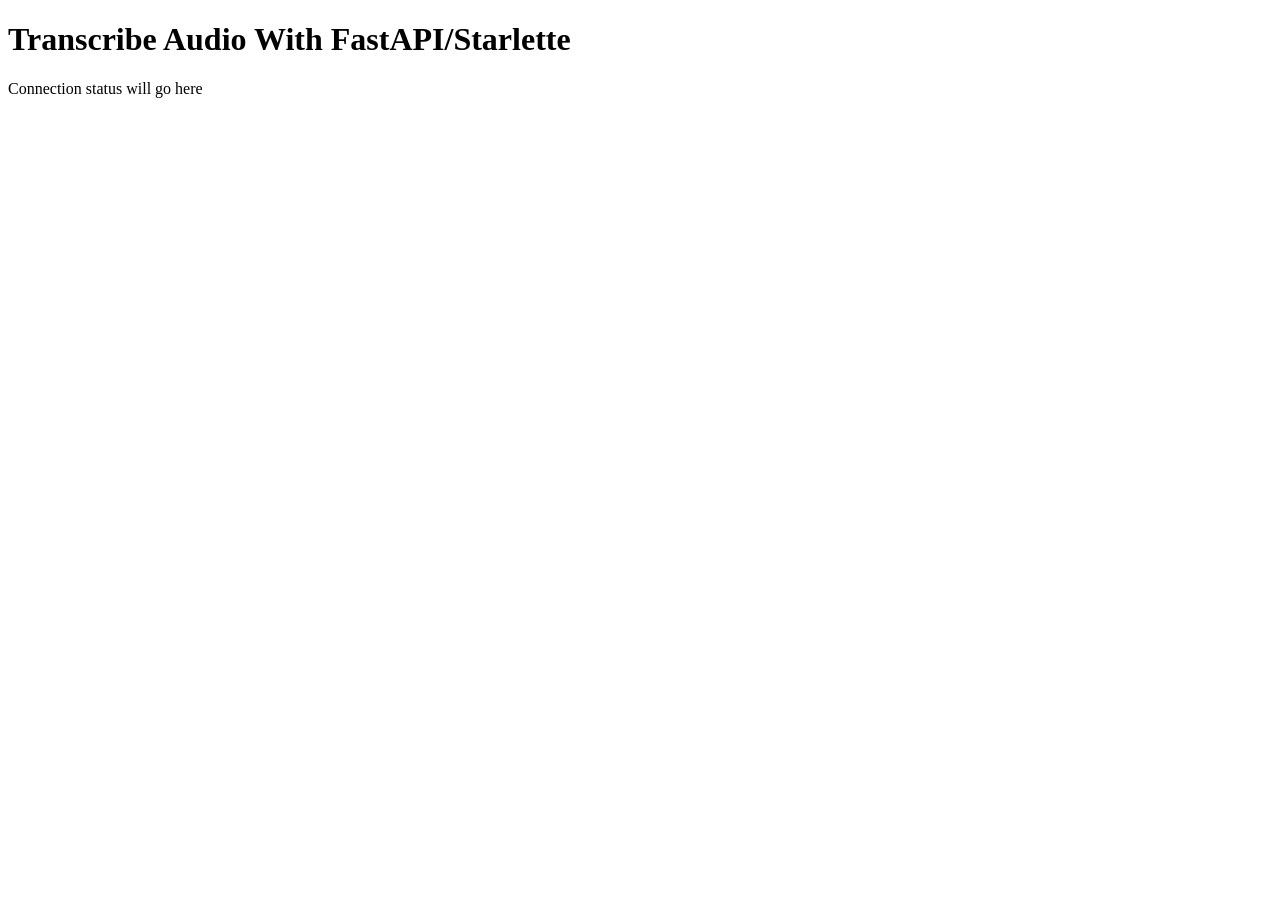
==== examples/transcribe/templates/index.html @ 661897b7 "Init commit" ====
<!DOCTYPE html>
<html>
  <head>
    <title>Live Transcription</title>
  </head>
  <body>
    <h1>Transcribe Audio With FastAPI/Starlette</h1>
    <p id="status">Connection status will go here</p>
    <p id="transcript"></p>

    <script>
        navigator.mediaDevices.getUserMedia({ audio: true }).then((stream) => {
          const mediaRecorder = new MediaRecorder(stream)
        })
    </script>
    <script>
        var ws = new WebSocket("ws://localhost:8000/ws");
        ws.onmessage = function(event) {
            var messages = document.getElementById('messages')
            var message = document.createElement('li')
            var content = document.createTextNode(event.data)
            message.appendChild(content)
            messages.appendChild(message)
        };
        function sendMessage(event) {
            var input = document.getElementById("messageText")
            ws.send(input.value)
            input.value = ''
            event.preventDefault()
        }
    </script>
  </body>
</html>
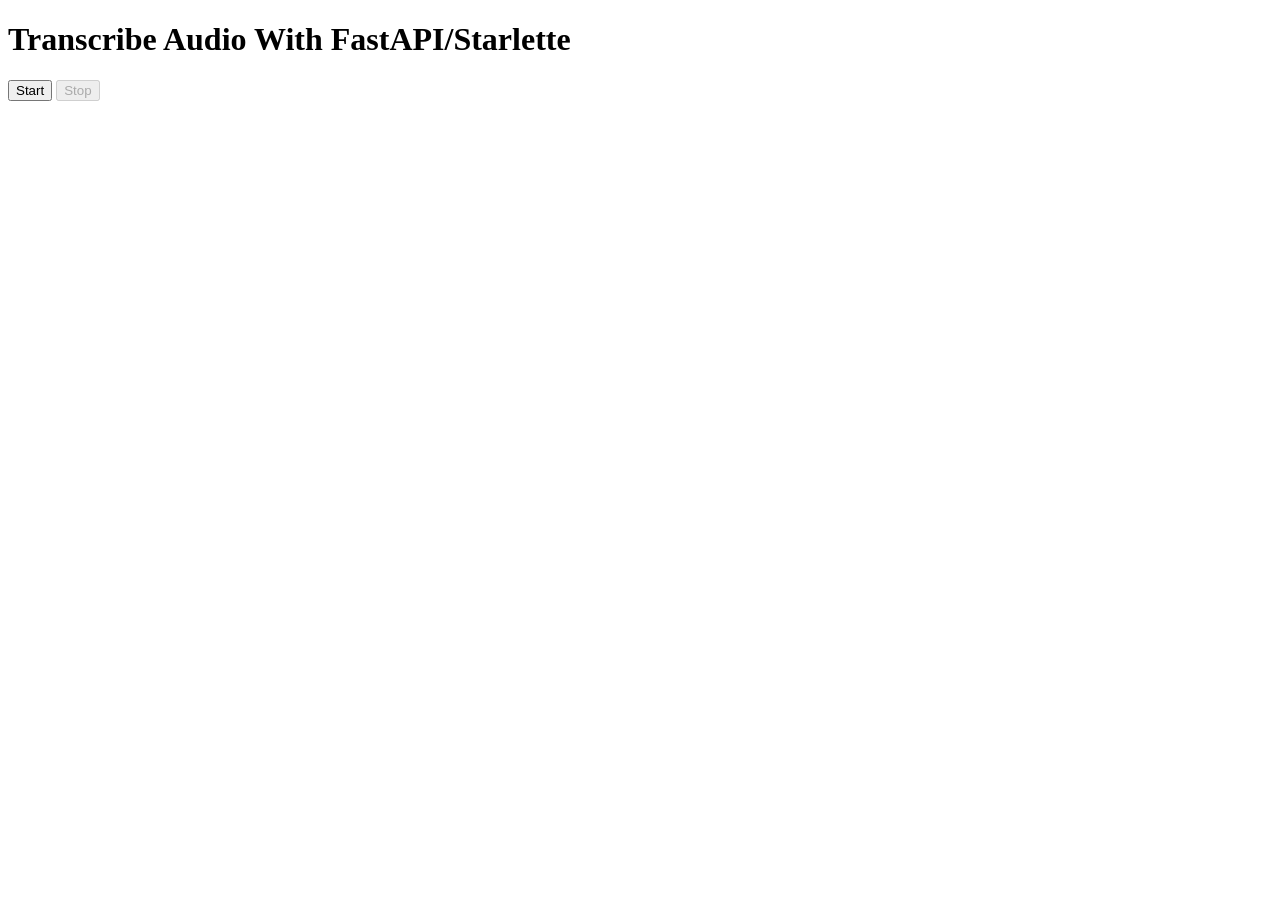
==== commit de22e1fe: "initial websocket tests" ====
--- a/examples/transcribe/templates/index.html
+++ b/examples/transcribe/templates/index.html
@@ -2,31 +2,70 @@
 <html>
   <head>
     <title>Live Transcription</title>
+    <link rel="icon" type="image/x-icon" href="/static/favicon.ico">
   </head>
   <body>
     <h1>Transcribe Audio With FastAPI/Starlette</h1>
-    <p id="status">Connection status will go here</p>
-    <p id="transcript"></p>
+    <button id="startButton">Start</button>
+    <button id="stopButton" disabled>Stop</button>
+    <div id="transcription"></div>
 
     <script>
-        navigator.mediaDevices.getUserMedia({ audio: true }).then((stream) => {
-          const mediaRecorder = new MediaRecorder(stream)
-        })
-    </script>
-    <script>
-        var ws = new WebSocket("ws://localhost:8000/ws");
-        ws.onmessage = function(event) {
-            var messages = document.getElementById('messages')
-            var message = document.createElement('li')
-            var content = document.createTextNode(event.data)
-            message.appendChild(content)
-            messages.appendChild(message)
-        };
-        function sendMessage(event) {
-            var input = document.getElementById("messageText")
-            ws.send(input.value)
-            input.value = ''
-            event.preventDefault()
+        const startButton=document.getElementById('startButton');
+        const stopButton=document.getElementById('stopButton');
+        const transcriptionDiv=document.getElementById('transcription');
+
+        let socket;
+        let mediaRecoder;
+
+        startButton.addEventListener('click',startRecording);
+        stopButton.addEventListener('click',stopRecording);
+
+
+        function startRecording() {
+            startButton.disabled = true;
+            stopButton.disabled = false;
+
+            navigator.mediaDevices.getUserMedia( { audio: true} )
+                .then(stream => {
+                    mediaRecorder = new MediaRecorder(stream);
+                    mediaRecorder.addEventListener('dataavailable',handleDataAvailable);
+                    mediaRecorder.start();
+
+                    socket=new WebSocket('ws://localhost:8000/transcribe')
+                    socket.addEventListener('open', () => { console.error('WebSocket established')});
+                    socket.addEventListener('error', (error) => { console.error('WebSocket error',error)});
+
+                    socket.addEventListener('message',handleSocketMessage);
+                })
+                .catch(error => {
+                    console.error("Error accessing microphone:', error);")
+                });
+        }
+
+        function stopRecording() {
+            startButton.disabled=false;
+            stopButton.disabled=true;
+
+            mediaRecorder.stop();
+            socket.send(JSON.stringify({ event: 'close' }));
+
+            // Wait for the server to respond with a close frame
+            socket.addEventListener('close', () => {
+                console.log('WebSocket connection closed gracefully');
+            }, { once: true });
+        }
+
+        function handleDataAvailable(event) {
+            console.log("AUDIO: ", event.data)
+            if(event.data.size > 0 ){
+                socket.send(event.data);
+            }
+        }
+
+        function handleSocketMessage(event) {
+            const data = JSON.parse(event.data);
+            transcriptionDiv.innerText=data.transcript;
         }
     </script>
   </body>
